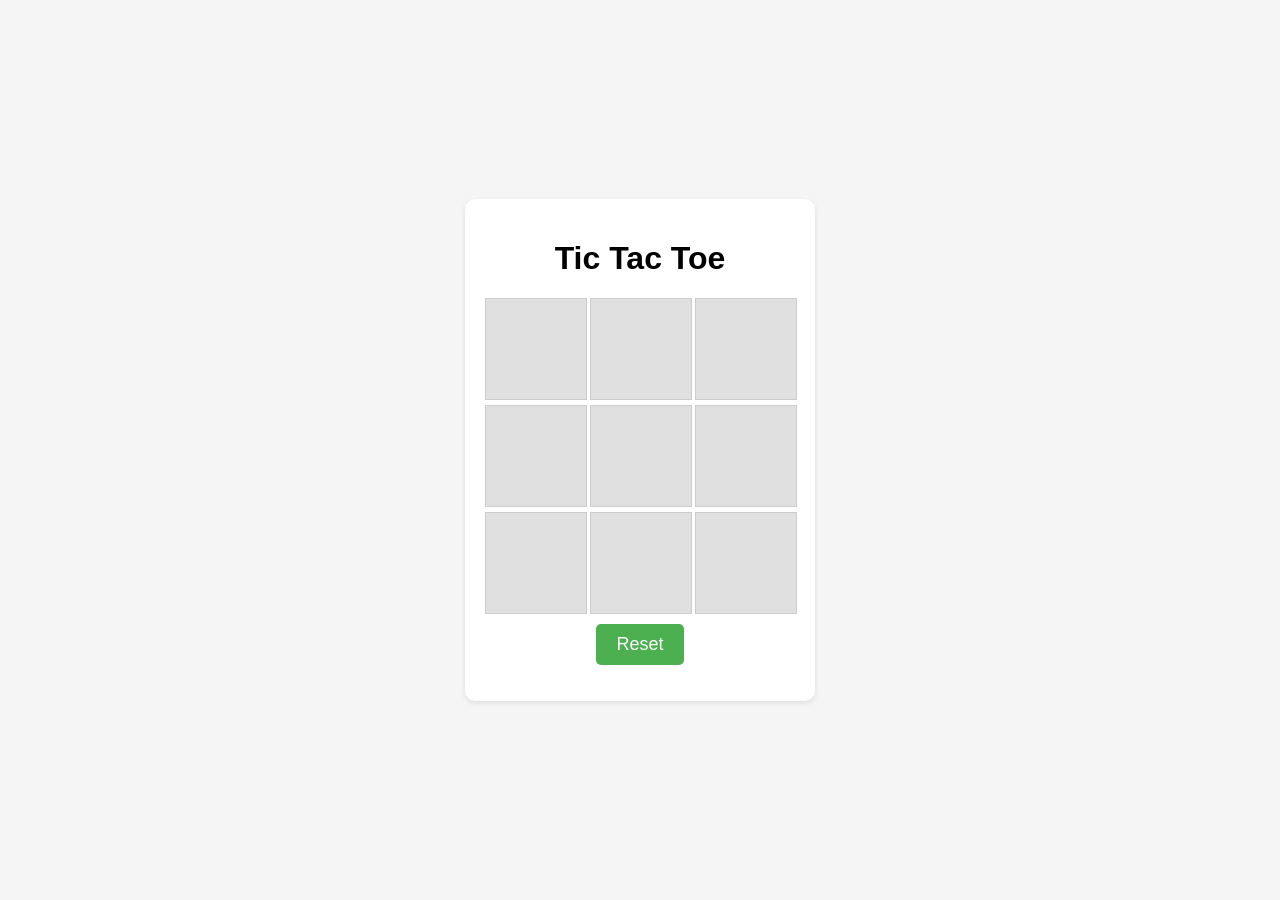
==== index.html @ de45bdb5 "Update and rename With-computer.html to index.html" ====
<!DOCTYPE html>
<html>
<head>
    <title>Tic Tac Toe</title>
    <style>
       body {
            font-family: Arial, sans-serif;
            text-align: center;
            background-color: #f5f5f5;
            margin: 0;
            padding: 0;
            display: flex;
            justify-content: center;
            align-items: center;
            min-height: 100vh;
        }

        .container {
            background-color: #fff;
            padding: 20px;
            border-radius: 10px;
            box-shadow: 0 2px 5px rgba(0, 0, 0, 0.1);
        }

        .board {
            display: grid;
            grid-template-columns: repeat(3, 100px);
            grid-gap: 5px;
            justify-content: center;
        }

        .cell {
            width: 100px;
            height: 100px;
            display: flex;
            align-items: center;
            justify-content: center;
            background-color: #e0e0e0;
            border: 1px solid #ccc;
            font-size: 48px;
            cursor: pointer;
            transition: background-color 0.3s ease-in-out;
        }

        .cell:hover {
            background-color: #f0f0f0;
        }

        button {
            font-size: 18px;
            margin-top: 10px;
            cursor: pointer;
            background-color: #4caf50;
            color: #fff;
            border: none;
            padding: 10px 20px;
            border-radius: 5px;
            transition: background-color 0.3s ease-in-out;
        }

        button:hover {
            background-color: #45a049;
        }

        .status {
            font-size: 24px;
            font-weight: bold;
            margin-top: 20px;
        }
      .button{
        margin-bottom: 5px;
      }
    </style>
</head>
<body>
    <div class="container">
        <h1>Tic Tac Toe</h1>
        <div class="board" id="board">
            <div class="cell" data-row="0" data-col="0"></div>
            <div class="cell" data-row="0" data-col="1"></div>
            <div class="cell" data-row="0" data-col="2"></div>
            <div class="cell" data-row="1" data-col="0"></div>
            <div class="cell" data-row="1" data-col="1"></div>
            <div class="cell" data-row="1" data-col="2"></div>
            <div class="cell" data-row="2" data-col="0"></div>
            <div class="cell" data-row="2" data-col="1"></div>
            <div class="cell" data-row="2" data-col="2"></div>
        </div>
        <button id="resetButton">Reset</button>
        <p id="status"></p>
    </div>
    <script>
     const board = [
            ['', '', ''],
            ['', '', ''],
            ['', '', '']
        ];

        const players = ['X', 'O'];
        let currentPlayer = 0;

        const boardCells = document.querySelectorAll('.cell');
        const statusDisplay = document.getElementById('status');

        boardCells.forEach(cell => {
            cell.addEventListener('click', handleCellClick);
        });

        function handleCellClick(event) {
            const clickedCell = event.target;
            const row = parseInt(clickedCell.getAttribute('data-row'));
            const col = parseInt(clickedCell.getAttribute('data-col'));

            if (board[row][col] === '' && currentPlayer === 0 && !isGameWon()) {
                board[row][col] = players[currentPlayer];
                clickedCell.textContent = players[currentPlayer];
                clickedCell.style.pointerEvents = 'none'; // Disable further clicks on this cell
                currentPlayer = 1 - currentPlayer; // Switch players

                if (isGameWon()) {
                    statusDisplay.textContent = `${players[1 - currentPlayer]} wins!`;
                } else if (isBoardFull()) {
                    statusDisplay.textContent = "It's a draw!";
                } else {
                    statusDisplay.textContent = `Player's turn`;
                    setTimeout(computerMove, 500);
                }
            }
        }

        function computerMove() {
            const availableMoves = [];

            for (let i = 0; i < 3; i++) {
                for (let j = 0; j < 3; j++) {
                    if (board[i][j] === '') {
                        availableMoves.push({ row: i, col: j });
                    }
                }
            }

            if (availableMoves.length > 0) {
                const randomMove = availableMoves[Math.floor(Math.random() * availableMoves.length)];
                const computerCell = boardCells[randomMove.row * 3 + randomMove.col];

                board[randomMove.row][randomMove.col] = players[currentPlayer];
                computerCell.textContent = players[currentPlayer];
                computerCell.style.pointerEvents = 'none'; // Disable further clicks on this cell
                currentPlayer = 1 - currentPlayer; // Switch players

                if (isGameWon()) {
                    statusDisplay.textContent = `${players[1 - currentPlayer]} wins!`;
                } else if (isBoardFull()) {
                    statusDisplay.textContent = "It's a draw!";
                } else {
                    statusDisplay.textContent = `Player's turn`;
                }
            }
        }

        function isGameWon() {
            // Check rows, columns, and diagonals for a win
            for (let i = 0; i < 3; i++) {
                if (
                    (board[i][0] !== '' && board[i][0] === board[i][1] && board[i][0] === board[i][2]) ||
                    (board[0][i] !== '' && board[0][i] === board[1][i] && board[0][i] === board[2][i])
                ) {
                    return true;
                }
            }
            if (
                (board[0][0] !== '' && board[0][0] === board[1][1] && board[0][0] === board[2][2]) ||
                (board[0][2] !== '' && board[0][2] === board[1][1] && board[0][2] === board[2][0])
            ) {
                return true;
            }
            return false;
        }

        function isBoardFull() {
            // Check if the board is full
            for (let i = 0; i < 3; i++) {
                for (let j = 0; j < 3; j++) {
                    if (board[i][j] === '') {
                        return false;
                    }
                }
            }
            return true;
        }

        document.getElementById('resetButton').addEventListener('click', resetGame);

        function resetGame() {
            // Reset the game state
            board.forEach(row => row.fill(''));
            boardCells.forEach(cell => {
                cell.textContent = '';
                cell.style.pointerEvents = 'auto'; // Re-enable cell clicks
            });
            currentPlayer = 0;
            statusDisplay.textContent = `Player's turn`;
        }
    </script>
    </body>
    </html>
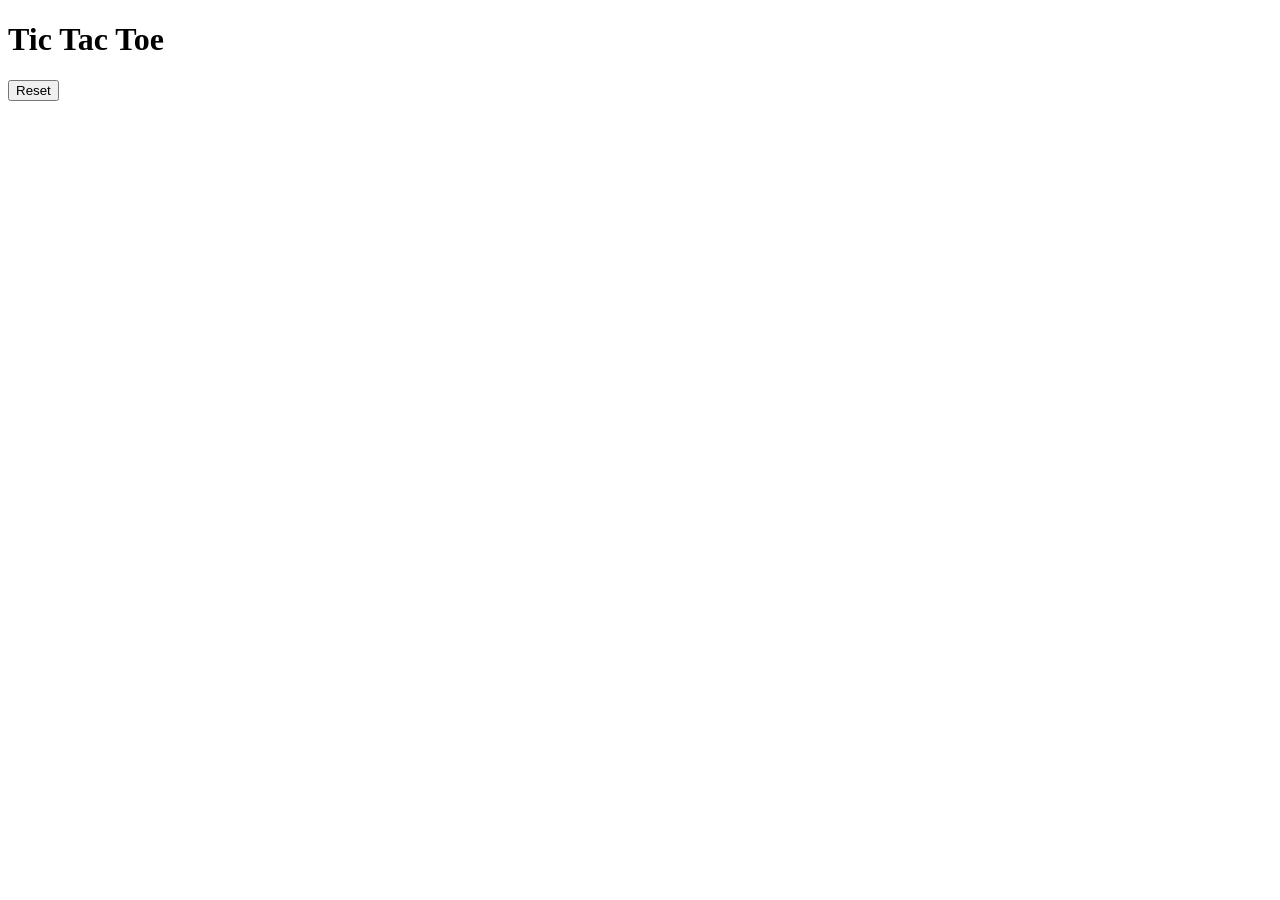
==== commit 9d8cc7ce: "Update index.html" ====
--- a/index.html
+++ b/index.html
@@ -1,76 +1,10 @@
 <!DOCTYPE html>
-<html>
+<html lang="en">
 <head>
+    <meta charset="UTF-8">
+    <meta name="viewport" content="width=device-width, initial-scale=1.0">
     <title>Tic Tac Toe</title>
-    <style>
-       body {
-            font-family: Arial, sans-serif;
-            text-align: center;
-            background-color: #f5f5f5;
-            margin: 0;
-            padding: 0;
-            display: flex;
-            justify-content: center;
-            align-items: center;
-            min-height: 100vh;
-        }
-
-        .container {
-            background-color: #fff;
-            padding: 20px;
-            border-radius: 10px;
-            box-shadow: 0 2px 5px rgba(0, 0, 0, 0.1);
-        }
-
-        .board {
-            display: grid;
-            grid-template-columns: repeat(3, 100px);
-            grid-gap: 5px;
-            justify-content: center;
-        }
-
-        .cell {
-            width: 100px;
-            height: 100px;
-            display: flex;
-            align-items: center;
-            justify-content: center;
-            background-color: #e0e0e0;
-            border: 1px solid #ccc;
-            font-size: 48px;
-            cursor: pointer;
-            transition: background-color 0.3s ease-in-out;
-        }
-
-        .cell:hover {
-            background-color: #f0f0f0;
-        }
-
-        button {
-            font-size: 18px;
-            margin-top: 10px;
-            cursor: pointer;
-            background-color: #4caf50;
-            color: #fff;
-            border: none;
-            padding: 10px 20px;
-            border-radius: 5px;
-            transition: background-color 0.3s ease-in-out;
-        }
-
-        button:hover {
-            background-color: #45a049;
-        }
-
-        .status {
-            font-size: 24px;
-            font-weight: bold;
-            margin-top: 20px;
-        }
-      .button{
-        margin-bottom: 5px;
-      }
-    </style>
+    <link rel="stylesheet" href="styles.css">
 </head>
 <body>
     <div class="container">
@@ -89,118 +23,6 @@
         <button id="resetButton">Reset</button>
         <p id="status"></p>
     </div>
-    <script>
-     const board = [
-            ['', '', ''],
-            ['', '', ''],
-            ['', '', '']
-        ];
-
-        const players = ['X', 'O'];
-        let currentPlayer = 0;
-
-        const boardCells = document.querySelectorAll('.cell');
-        const statusDisplay = document.getElementById('status');
-
-        boardCells.forEach(cell => {
-            cell.addEventListener('click', handleCellClick);
-        });
-
-        function handleCellClick(event) {
-            const clickedCell = event.target;
-            const row = parseInt(clickedCell.getAttribute('data-row'));
-            const col = parseInt(clickedCell.getAttribute('data-col'));
-
-            if (board[row][col] === '' && currentPlayer === 0 && !isGameWon()) {
-                board[row][col] = players[currentPlayer];
-                clickedCell.textContent = players[currentPlayer];
-                clickedCell.style.pointerEvents = 'none'; // Disable further clicks on this cell
-                currentPlayer = 1 - currentPlayer; // Switch players
-
-                if (isGameWon()) {
-                    statusDisplay.textContent = `${players[1 - currentPlayer]} wins!`;
-                } else if (isBoardFull()) {
-                    statusDisplay.textContent = "It's a draw!";
-                } else {
-                    statusDisplay.textContent = `Player's turn`;
-                    setTimeout(computerMove, 500);
-                }
-            }
-        }
-
-        function computerMove() {
-            const availableMoves = [];
-
-            for (let i = 0; i < 3; i++) {
-                for (let j = 0; j < 3; j++) {
-                    if (board[i][j] === '') {
-                        availableMoves.push({ row: i, col: j });
-                    }
-                }
-            }
-
-            if (availableMoves.length > 0) {
-                const randomMove = availableMoves[Math.floor(Math.random() * availableMoves.length)];
-                const computerCell = boardCells[randomMove.row * 3 + randomMove.col];
-
-                board[randomMove.row][randomMove.col] = players[currentPlayer];
-                computerCell.textContent = players[currentPlayer];
-                computerCell.style.pointerEvents = 'none'; // Disable further clicks on this cell
-                currentPlayer = 1 - currentPlayer; // Switch players
-
-                if (isGameWon()) {
-                    statusDisplay.textContent = `${players[1 - currentPlayer]} wins!`;
-                } else if (isBoardFull()) {
-                    statusDisplay.textContent = "It's a draw!";
-                } else {
-                    statusDisplay.textContent = `Player's turn`;
-                }
-            }
-        }
-
-        function isGameWon() {
-            // Check rows, columns, and diagonals for a win
-            for (let i = 0; i < 3; i++) {
-                if (
-                    (board[i][0] !== '' && board[i][0] === board[i][1] && board[i][0] === board[i][2]) ||
-                    (board[0][i] !== '' && board[0][i] === board[1][i] && board[0][i] === board[2][i])
-                ) {
-                    return true;
-                }
-            }
-            if (
-                (board[0][0] !== '' && board[0][0] === board[1][1] && board[0][0] === board[2][2]) ||
-                (board[0][2] !== '' && board[0][2] === board[1][1] && board[0][2] === board[2][0])
-            ) {
-                return true;
-            }
-            return false;
-        }
-
-        function isBoardFull() {
-            // Check if the board is full
-            for (let i = 0; i < 3; i++) {
-                for (let j = 0; j < 3; j++) {
-                    if (board[i][j] === '') {
-                        return false;
-                    }
-                }
-            }
-            return true;
-        }
-
-        document.getElementById('resetButton').addEventListener('click', resetGame);
-
-        function resetGame() {
-            // Reset the game state
-            board.forEach(row => row.fill(''));
-            boardCells.forEach(cell => {
-                cell.textContent = '';
-                cell.style.pointerEvents = 'auto'; // Re-enable cell clicks
-            });
-            currentPlayer = 0;
-            statusDisplay.textContent = `Player's turn`;
-        }
-    </script>
-    </body>
-    </html>
+    <script src="script.js"></script>
+</body>
+</html>
